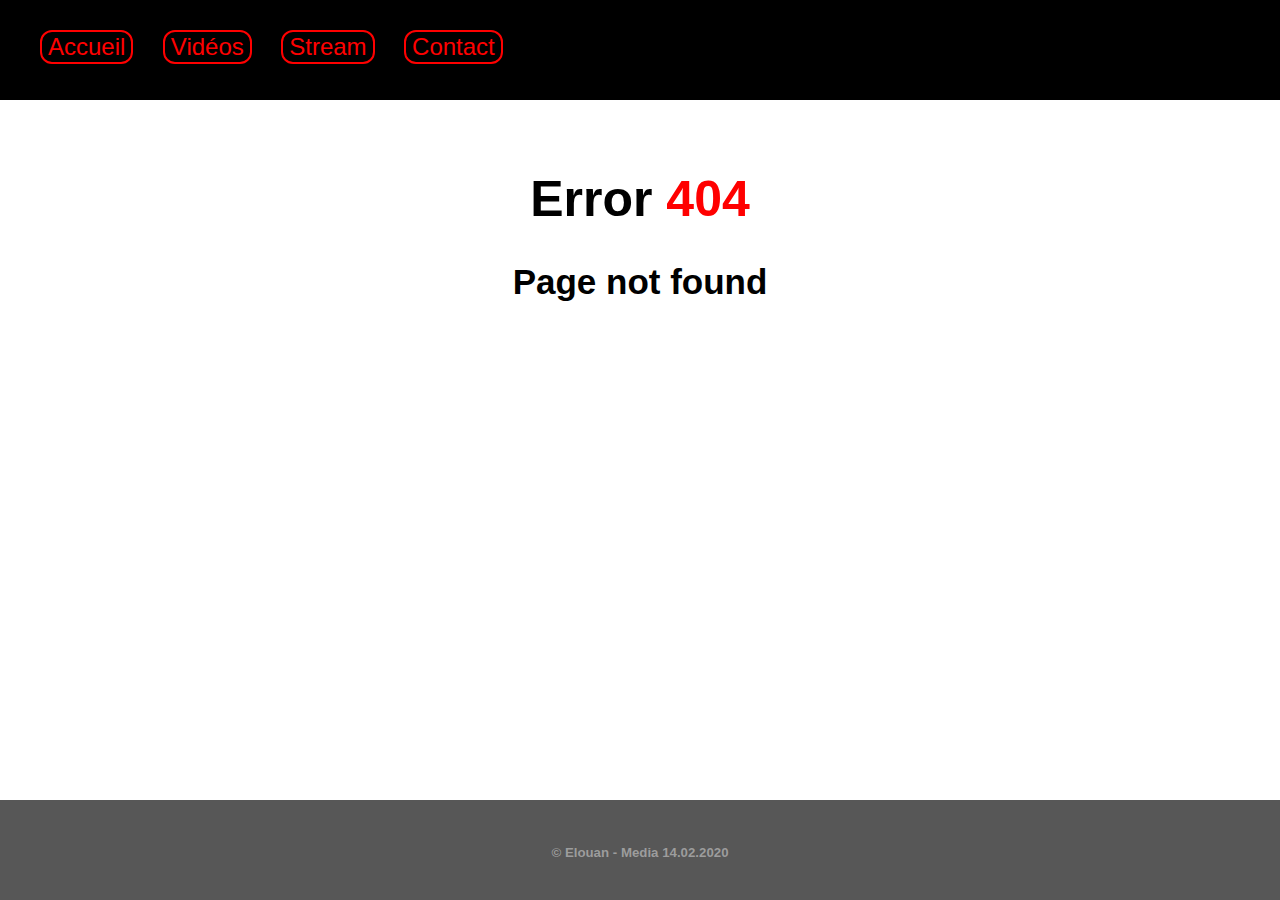
==== root.html @ 94b96573 "created" ====
<!DOCTYPE html5>

<head>
    <!--meta-->
    <meta charset="utf-8" />
    <!--styles-->
    <link rel="stylesheet" href="/styles/common.css" />
    <link rel="stylesheet" href="/styles/pages.css" />
    <link rel="stylesheet" href="/styles/header.css" />
    <link rel="stylesheet" href="/styles/global.css" />
    <!--libs-->
    <!--add your external libraries here-->
    <!--config-->
    <script src="/scripts/adapters.js"></script>
    <script src="/scripts/dataSources.js"></script>
    <script src="/scripts/actions.js"></script>
    <script src="/config/pagesConfig.js"></script>
    <script src="/config/config.js"></script>
    <!--core-->
    <script src="/scripts/core/utils.js"></script>
    <script src="/scripts/core/pagesManager.js"></script>
    <script src="/scripts/core/builder.js"></script>
    <script src="/scripts/core/apiManager.js"></script>
    <script src="/scripts/core/wsManager.js"></script>
    <!--boot-->
    <script src="/scripts/core/boot.js"></script>
</head>
<!-- template, build your base page template here-->

<body>
    <header>
        <ul>
            <li>
                <a href="/home"><button type="button" class="button4" data-selected_when="home">
                        Accueil
                    </button></a>
            </li>
            <li>
                <a href="/videos"><button type="button" class="button4" data-selected_when="videos">
                        Vidéos
                    </button></a>
            </li>
            <li>
                <a href="/stream"><button type="button" class="button4" data-selected_when="stream">
                        Stream
                    </button></a>
            </li>
            <li>
                <a href="/contact"><button type="button" class="button4" data-selected_when="contact">
                        Contact
                    </button></a>
            </li>
        </ul>
    </header>
    <div class="content">
        <div class="TitreWeb">
            <h1 id="webTitle"></h1>
        </div>
        <div id="pagesContainer"></div>
    </div>
    <div class="footer">
        <h5>© Elouan - Media 14.02.2020</h5>
    </div>
</body>
---- styles/common.css ----
/*general*/
*{
    box-sizing: border-box;
}
.none{
    display: none!important;
}

/*loader*/
.globalLoaderContainer {
    position: fixed;
    top: 0;
    left: 0;
    width: 100vw;
    height: 100vh;
    z-index: 30;
    transition: opacity 0.2s;
    opacity: 0;
}
.globalLoaderImage {
    height: 50px;
    width: 50px;
    background-image: url(/images/loader.svg);
    background-size: cover;
    position: absolute;
    top: calc(50vh - 25px);
    left: calc(50vw - 25px);
}
/*info box*/
.infoMessageBox {
    position: fixed;
    bottom: 20px;
    right: 20px;
    padding: 10px;
    background-color: rgba(0,0,0,0.8);
    color: white;
    border: 1px solid white;
    border-radius: 5px;
    transition: opacity 0.5s;
    opacity: 0;
    z-index: 20;
}

/*content loader*/
.contentLoader {
    min-height: 50px;
    width: 100%;
    background-image: url(/images/loader.svg);
    background-size: contain;
    background-repeat: no-repeat;
    background-position: center;
    margin-top: 20px;
}

/*noData*/
.noDataContainer {
    margin: 20px;
    font-size: 20px;
    color: 
    #666;
}
---- styles/pages.css ----
/*container*/
#pagesContainer {
    width: 100%;
    display: inline-block;
    overflow: hidden;
    text-align: center;
}
---- styles/header.css ----
header {
    width: 100%;
    line-height: 100px;
    background-color: black;
    user-select: none;
    position: fixed;
    top: 0;
    height: 100px;
    text-align: left;
    z-index: 10;
}
header ul{
    margin: 0;
}
header li {
    list-style: none;
    padding-right: 25px;
    font-size: 25px;
    display: inline-block;
}
header li a {
    text-decoration: none;
    color: aliceblue;
}
.button4 {
    background-color: black; /* Green */
    border: 2px solid red;
    color: red;
    text-align: center;
    text-decoration: none;
    font-size: 24px;
    border-radius: 12px;
    transition: 0.2s color, 0.2s background-color;
    display: inline-block;
    user-select: none;
    outline: none;
}
.button4:hover, .button4.selected {
    box-shadow: 0 12px 16px 0 rgba(0, 0, 0, 0.24),
        0 17px 50px 0 rgba(0, 0, 0, 0.19);
    background-color: red;
    color: white;
    user-select: none;
}
---- styles/global.css ----
* {
    box-sizing: border-box;
    font-family: "Open Sans", sans-serif;
}
body {
    margin: 0;
    padding-top: 100px;
    background-color: rgb(255, 255, 255);
    text-align: center;
    min-height: calc(100vh - 200px);
}
.content {
    min-height: calc(100vh - 200px);
}
button{
    cursor: pointer;
}
.footer {
    width: 100%;
    height: 100px;
    background-color: rgb(87, 87, 87);
    user-select: none;
    display: inline-block;
}
h5 {
    color: rgba(189, 189, 189, 0.692);
    width: 100%;
    margin-top: 45px;
}
.TitreWeb {
    display: inline-block;
    position: relative;
    border-bottom: 3px solid black;
}
h1 {
    font-size: 50px;
}
h2 {
    font-size: 35px;
}

.nonjamais {
    user-select: none;
}
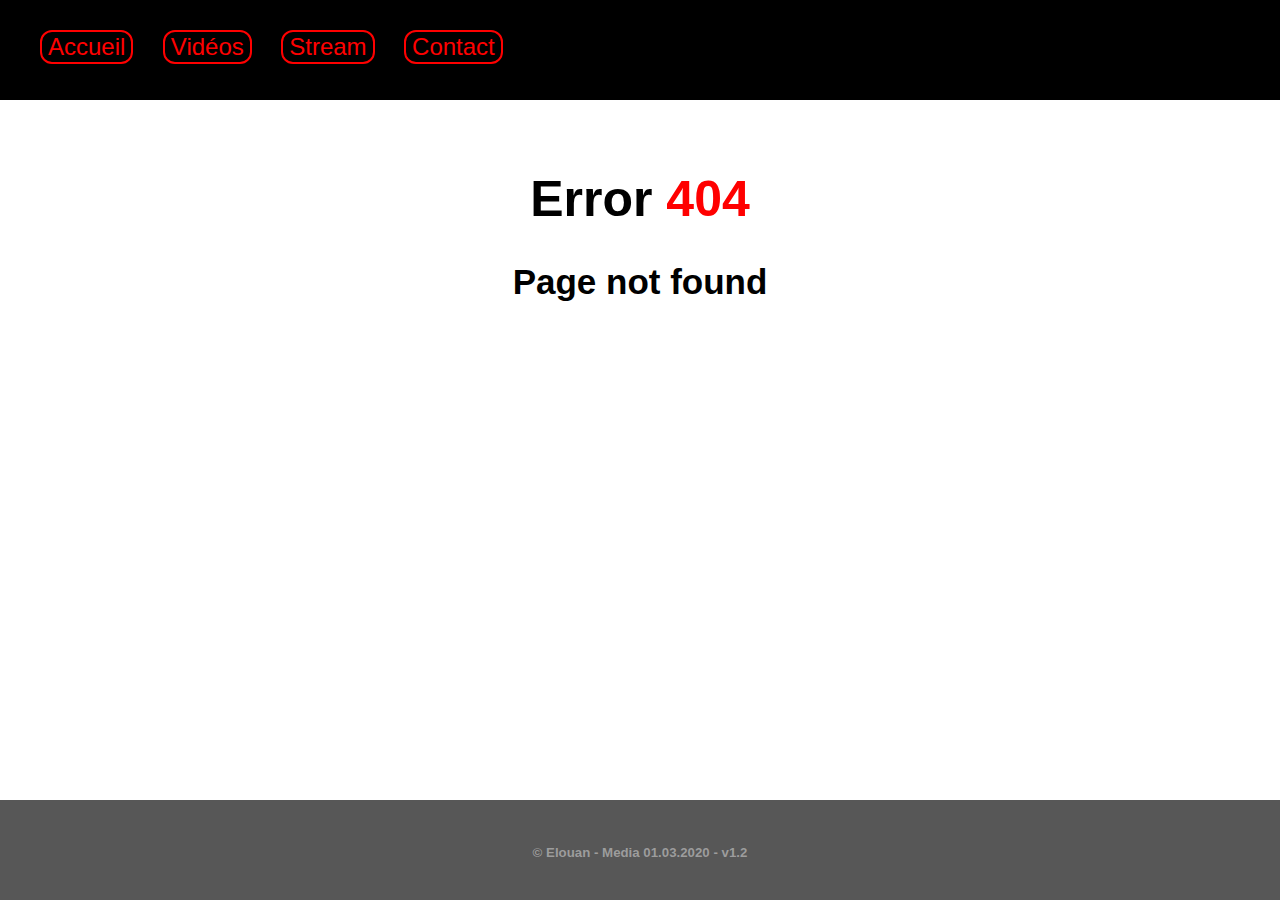
==== commit aaaa61da: "update date" ====
--- a/root.html
+++ b/root.html
@@ -59,6 +59,6 @@
         <div id="pagesContainer"></div>
     </div>
     <div class="footer">
-        <h5>© Elouan - Media 14.02.2020</h5>
+        <h5>© Elouan - Media 01.03.2020 - v1.2</h5>
     </div>
 </body>